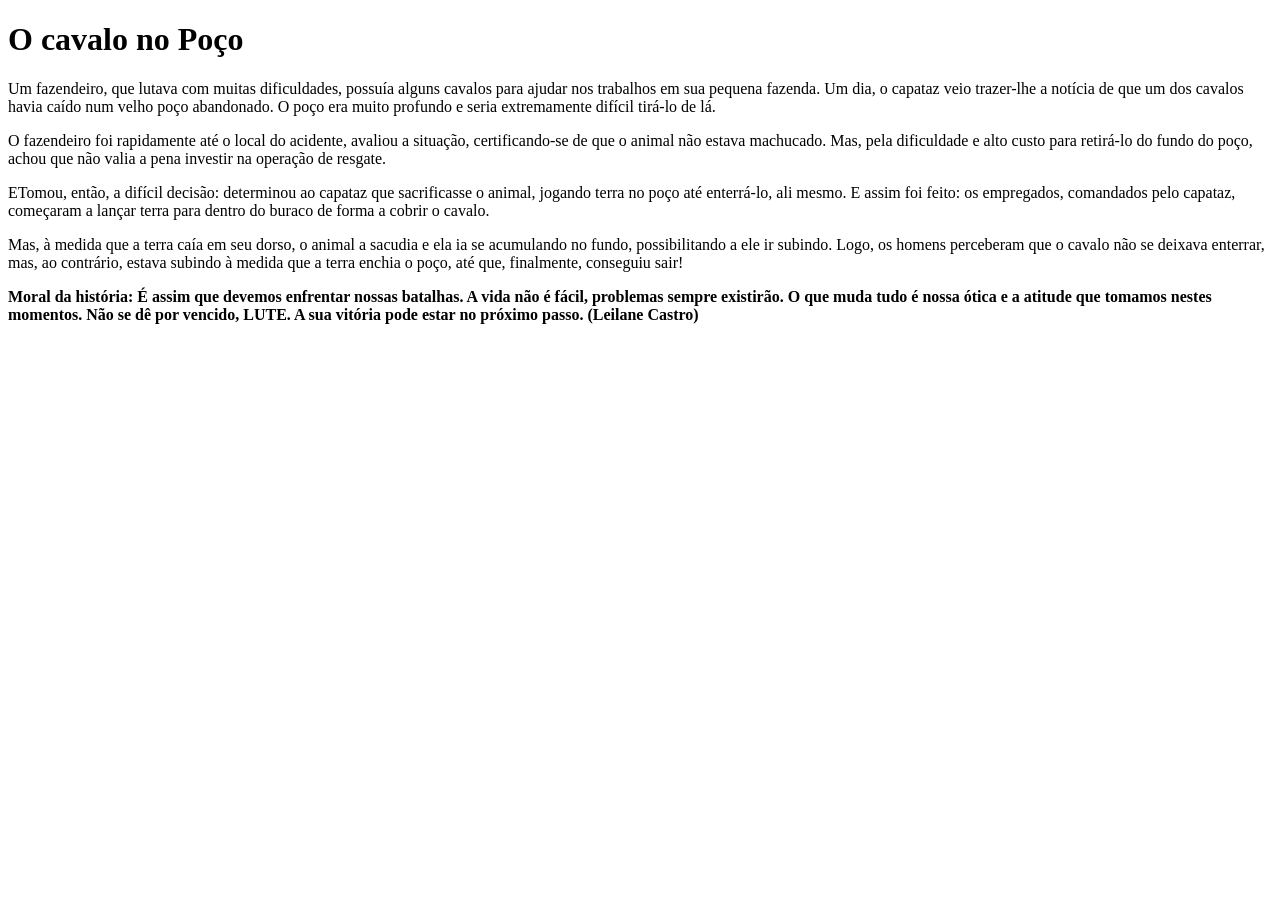
==== cavalonopoco.html @ bfee2258 "finalizado" ====
<!DOCTYPE html>
<html lang="pt-BR">
<head>
    <meta charset="UTF-8">
    <meta name="viewport" content="width=device-width, initial-scale=1.0">
    <title>O Cavalo No Poço</title>
</head>
<body>
    <h1>O cavalo no Poço</h1>
    <p>Um fazendeiro, que lutava com muitas dificuldades, possuía alguns cavalos para ajudar nos trabalhos em sua pequena fazenda. Um dia, o capataz veio trazer-lhe a notícia de que um dos cavalos havia caído num velho poço abandonado. O poço era muito profundo e seria extremamente difícil tirá-lo de lá.</p>
    <p>O fazendeiro foi rapidamente até o local do acidente, avaliou a situação, certificando-se de que o animal não estava machucado. Mas, pela dificuldade e alto custo para retirá-lo do fundo do poço, achou que não valia a pena investir na operação de resgate.</p>
    <p>ETomou, então, a difícil decisão: determinou ao capataz que sacrificasse o animal, jogando terra no poço até enterrá-lo, ali mesmo. E assim foi feito: os empregados, comandados pelo capataz, começaram a lançar terra para dentro do buraco de forma a cobrir o cavalo.</p>
    <p>Mas, à medida que a terra caía em seu dorso, o animal a sacudia e ela ia se acumulando no fundo, possibilitando a ele ir subindo. Logo, os homens perceberam que o cavalo não se deixava enterrar, mas, ao contrário, estava subindo à medida que a terra enchia o poço, até que, finalmente, conseguiu sair!</p>
    <p><b>Moral da história: É assim que devemos enfrentar nossas batalhas. A vida não é fácil, problemas sempre existirão. O que muda tudo é nossa ótica e a atitude que tomamos nestes momentos. Não se dê por vencido, LUTE. A sua vitória pode estar no próximo passo. (Leilane Castro)</b></p>
</body>
</html>
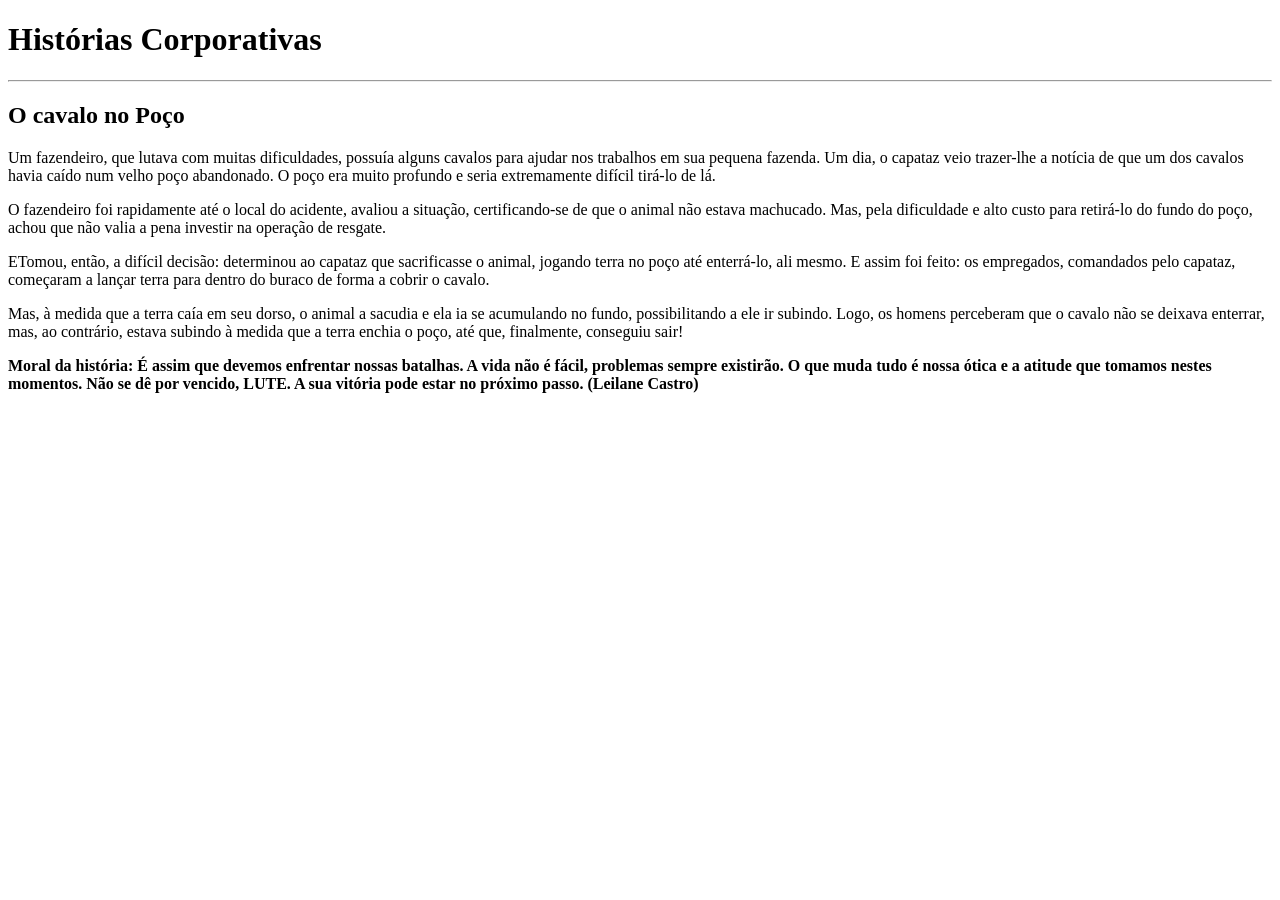
==== commit ee5f3793: "histórias corporativas" ====
--- a/cavalonopoco.html
+++ b/cavalonopoco.html
@@ -6,7 +6,9 @@
     <title>O Cavalo No Poço</title>
 </head>
 <body>
-    <h1>O cavalo no Poço</h1>
+    <h1>Histórias Corporativas</h1>
+    <hr>
+    <h2>O cavalo no Poço</h2>
     <p>Um fazendeiro, que lutava com muitas dificuldades, possuía alguns cavalos para ajudar nos trabalhos em sua pequena fazenda. Um dia, o capataz veio trazer-lhe a notícia de que um dos cavalos havia caído num velho poço abandonado. O poço era muito profundo e seria extremamente difícil tirá-lo de lá.</p>
     <p>O fazendeiro foi rapidamente até o local do acidente, avaliou a situação, certificando-se de que o animal não estava machucado. Mas, pela dificuldade e alto custo para retirá-lo do fundo do poço, achou que não valia a pena investir na operação de resgate.</p>
     <p>ETomou, então, a difícil decisão: determinou ao capataz que sacrificasse o animal, jogando terra no poço até enterrá-lo, ali mesmo. E assim foi feito: os empregados, comandados pelo capataz, começaram a lançar terra para dentro do buraco de forma a cobrir o cavalo.</p>
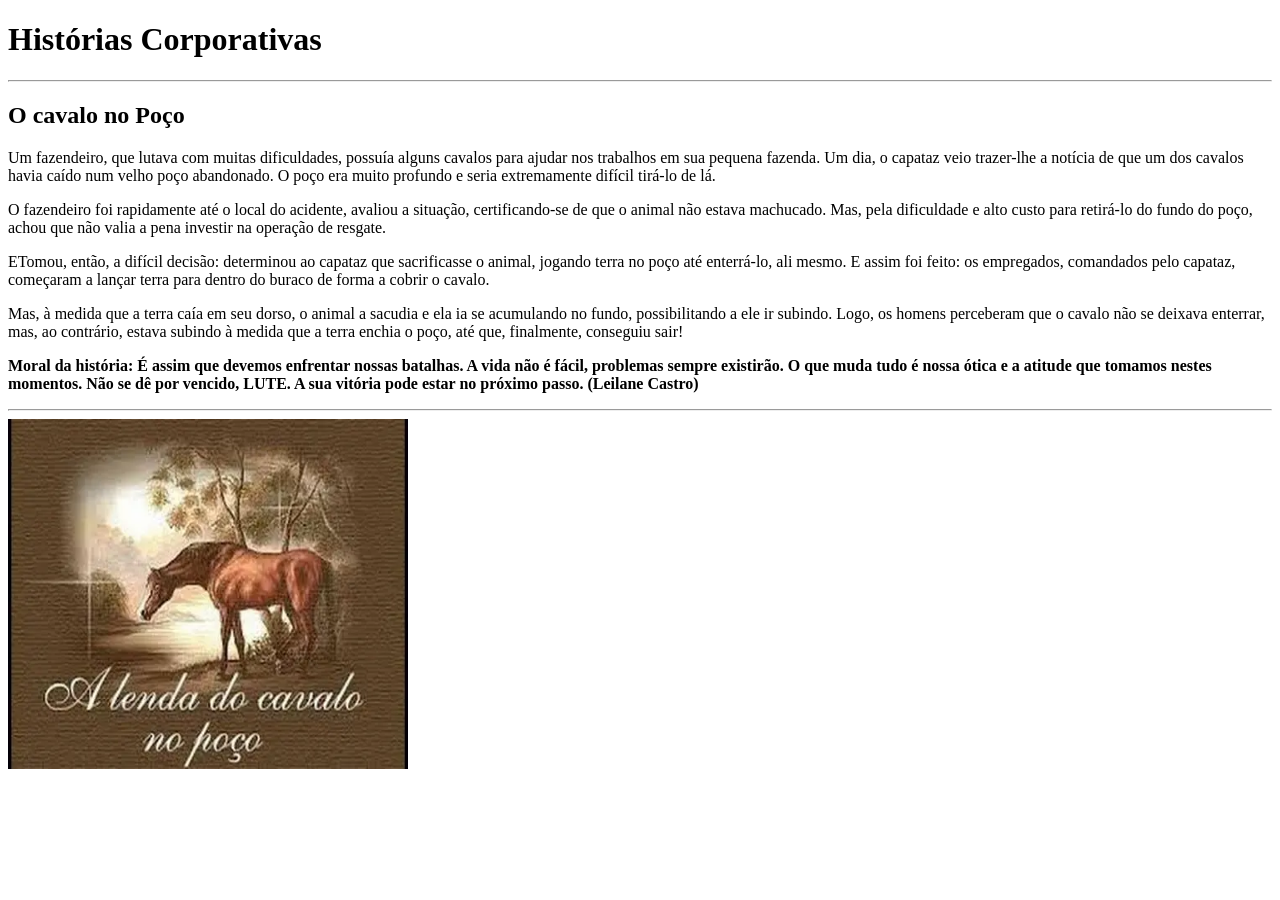
==== commit 1aa3b74e: "31/03" ====
--- a/cavalonopoco.html
+++ b/cavalonopoco.html
@@ -14,5 +14,7 @@
     <p>ETomou, então, a difícil decisão: determinou ao capataz que sacrificasse o animal, jogando terra no poço até enterrá-lo, ali mesmo. E assim foi feito: os empregados, comandados pelo capataz, começaram a lançar terra para dentro do buraco de forma a cobrir o cavalo.</p>
     <p>Mas, à medida que a terra caía em seu dorso, o animal a sacudia e ela ia se acumulando no fundo, possibilitando a ele ir subindo. Logo, os homens perceberam que o cavalo não se deixava enterrar, mas, ao contrário, estava subindo à medida que a terra enchia o poço, até que, finalmente, conseguiu sair!</p>
     <p><b>Moral da história: É assim que devemos enfrentar nossas batalhas. A vida não é fácil, problemas sempre existirão. O que muda tudo é nossa ótica e a atitude que tomamos nestes momentos. Não se dê por vencido, LUTE. A sua vitória pode estar no próximo passo. (Leilane Castro)</b></p>
+    <hr>
+    <img src="cavalo.png" alt="Foto do Office Boy" width="400" height="350">
 </body>
 </html>
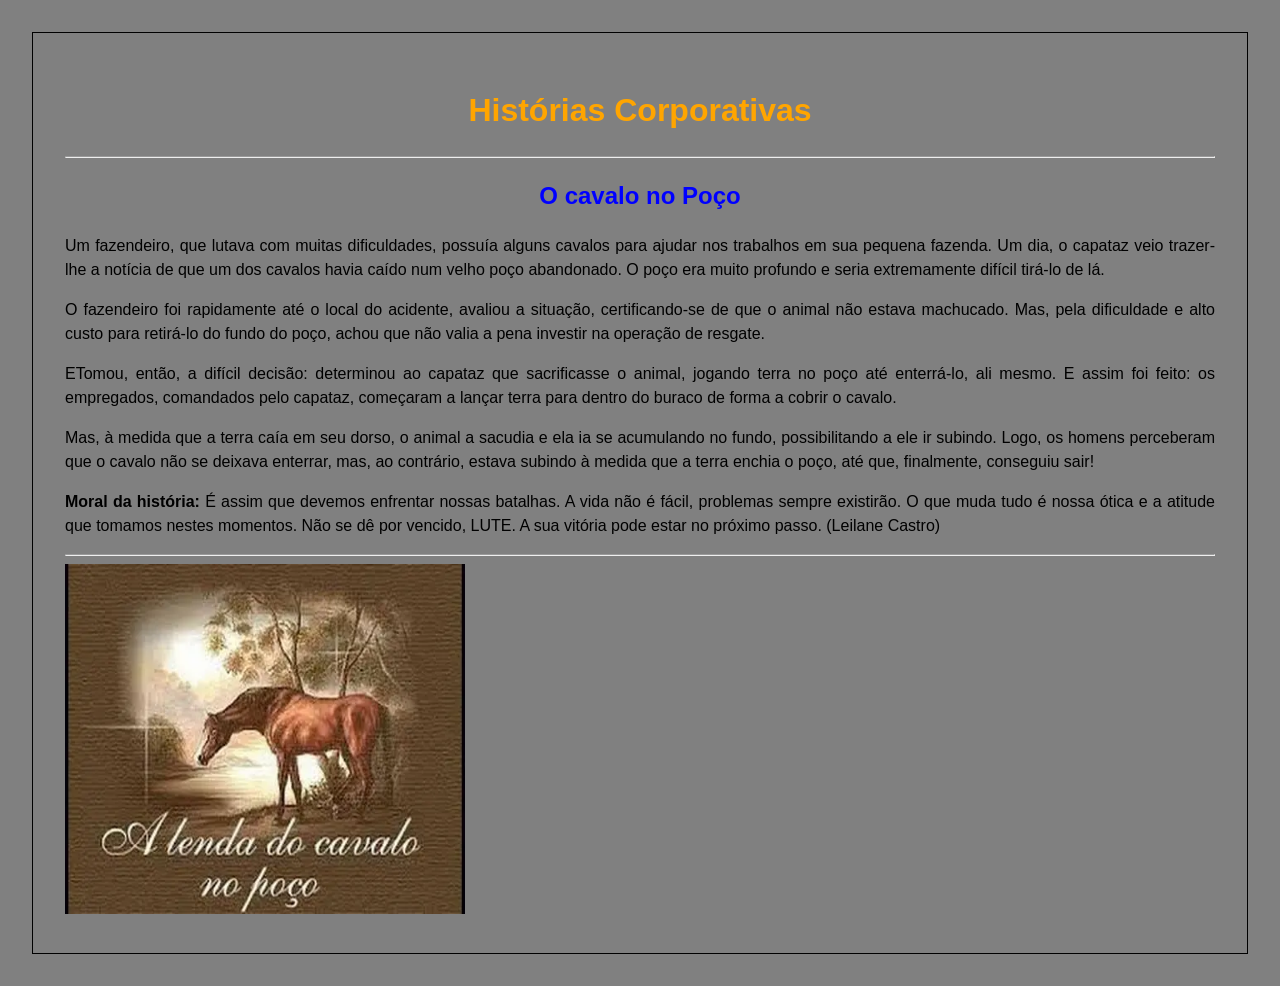
==== commit 003fe1f9: "13/04" ====
--- a/cavalonopoco.html
+++ b/cavalonopoco.html
@@ -4,6 +4,7 @@
     <meta charset="UTF-8">
     <meta name="viewport" content="width=device-width, initial-scale=1.0">
     <title>O Cavalo No Poço</title>
+    <link rel="stylesheet" href="style.css">
 </head>
 <body>
     <h1>Histórias Corporativas</h1>
@@ -13,8 +14,8 @@
     <p>O fazendeiro foi rapidamente até o local do acidente, avaliou a situação, certificando-se de que o animal não estava machucado. Mas, pela dificuldade e alto custo para retirá-lo do fundo do poço, achou que não valia a pena investir na operação de resgate.</p>
     <p>ETomou, então, a difícil decisão: determinou ao capataz que sacrificasse o animal, jogando terra no poço até enterrá-lo, ali mesmo. E assim foi feito: os empregados, comandados pelo capataz, começaram a lançar terra para dentro do buraco de forma a cobrir o cavalo.</p>
     <p>Mas, à medida que a terra caía em seu dorso, o animal a sacudia e ela ia se acumulando no fundo, possibilitando a ele ir subindo. Logo, os homens perceberam que o cavalo não se deixava enterrar, mas, ao contrário, estava subindo à medida que a terra enchia o poço, até que, finalmente, conseguiu sair!</p>
-    <p><b>Moral da história: É assim que devemos enfrentar nossas batalhas. A vida não é fácil, problemas sempre existirão. O que muda tudo é nossa ótica e a atitude que tomamos nestes momentos. Não se dê por vencido, LUTE. A sua vitória pode estar no próximo passo. (Leilane Castro)</b></p>
+    <p><b>Moral da história:</b> É assim que devemos enfrentar nossas batalhas. A vida não é fácil, problemas sempre existirão. O que muda tudo é nossa ótica e a atitude que tomamos nestes momentos. Não se dê por vencido, LUTE. A sua vitória pode estar no próximo passo. (Leilane Castro)</p>
     <hr>
-    <img src="cavalo.png" alt="Foto do Office Boy" width="400" height="350">
+    <img src="cavalo.png" alt="Foto do Cavalo no Poço" width="400" height="350">
 </body>
 </html>
--- a/style.css
+++ b/style.css
@@ -0,0 +1,19 @@
+body{
+    background-color: gray;
+    line-height: 1.5;
+    font-family: sans-serif;
+    text-align: justify;
+    margin: 2em;
+    padding: 2em;
+    border: solid 1px;
+}
+
+h1{
+    text-align: center;
+    color: orange;
+}
+
+h2{
+    text-align:center;
+    color: blue;
+}
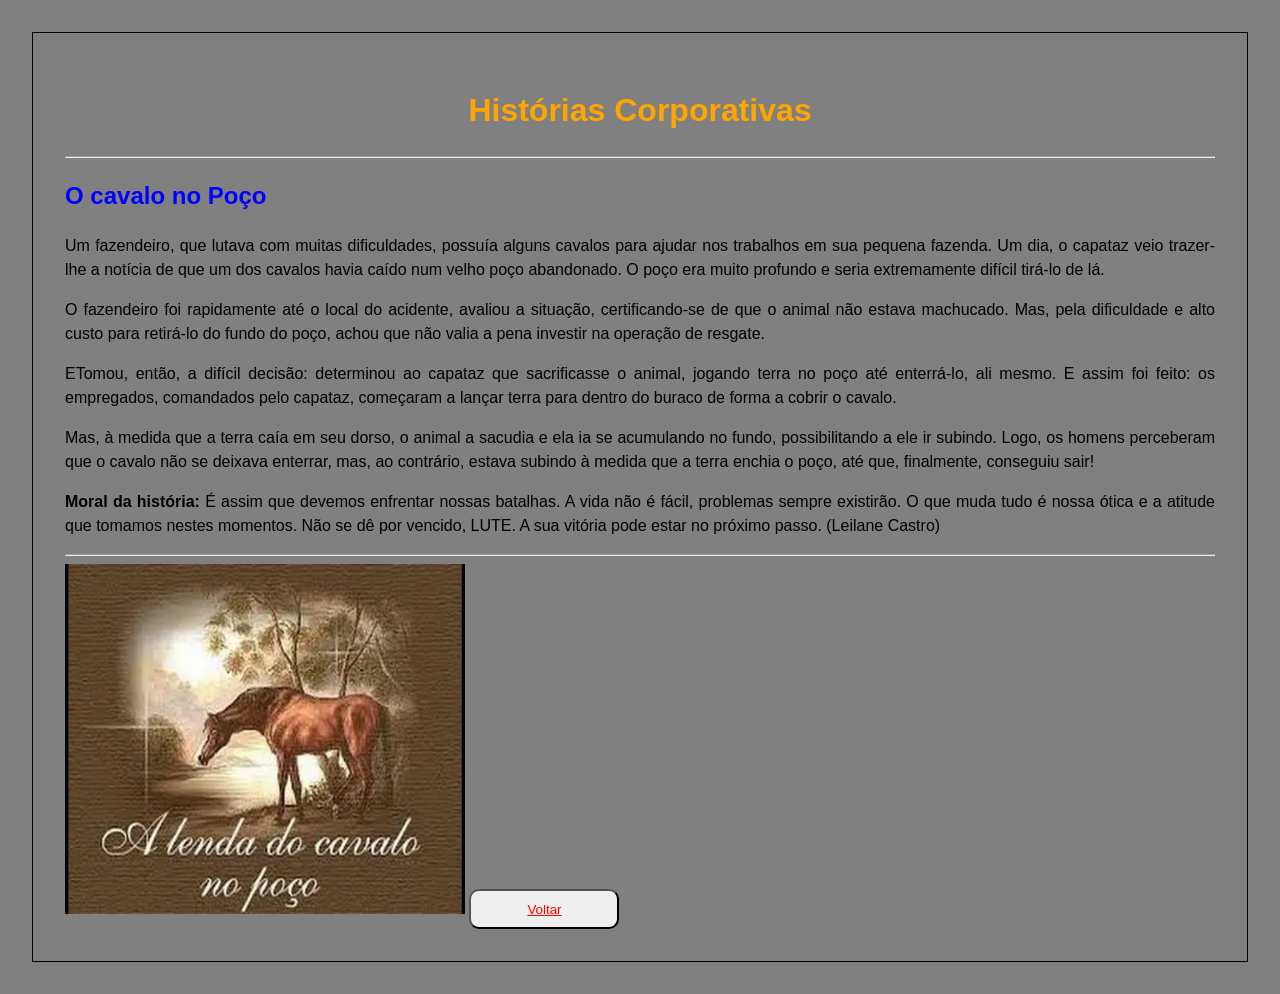
==== commit 2c5ebbe9: "14/04" ====
--- a/cavalonopoco.html
+++ b/cavalonopoco.html
@@ -1,21 +1,35 @@
 <!DOCTYPE html>
 <html lang="pt-BR">
+
 <head>
     <meta charset="UTF-8">
     <meta name="viewport" content="width=device-width, initial-scale=1.0">
     <title>O Cavalo No Poço</title>
     <link rel="stylesheet" href="style.css">
 </head>
+
 <body>
     <h1>Histórias Corporativas</h1>
     <hr>
     <h2>O cavalo no Poço</h2>
-    <p>Um fazendeiro, que lutava com muitas dificuldades, possuía alguns cavalos para ajudar nos trabalhos em sua pequena fazenda. Um dia, o capataz veio trazer-lhe a notícia de que um dos cavalos havia caído num velho poço abandonado. O poço era muito profundo e seria extremamente difícil tirá-lo de lá.</p>
-    <p>O fazendeiro foi rapidamente até o local do acidente, avaliou a situação, certificando-se de que o animal não estava machucado. Mas, pela dificuldade e alto custo para retirá-lo do fundo do poço, achou que não valia a pena investir na operação de resgate.</p>
-    <p>ETomou, então, a difícil decisão: determinou ao capataz que sacrificasse o animal, jogando terra no poço até enterrá-lo, ali mesmo. E assim foi feito: os empregados, comandados pelo capataz, começaram a lançar terra para dentro do buraco de forma a cobrir o cavalo.</p>
-    <p>Mas, à medida que a terra caía em seu dorso, o animal a sacudia e ela ia se acumulando no fundo, possibilitando a ele ir subindo. Logo, os homens perceberam que o cavalo não se deixava enterrar, mas, ao contrário, estava subindo à medida que a terra enchia o poço, até que, finalmente, conseguiu sair!</p>
-    <p><b>Moral da história:</b> É assim que devemos enfrentar nossas batalhas. A vida não é fácil, problemas sempre existirão. O que muda tudo é nossa ótica e a atitude que tomamos nestes momentos. Não se dê por vencido, LUTE. A sua vitória pode estar no próximo passo. (Leilane Castro)</p>
+    <p>Um fazendeiro, que lutava com muitas dificuldades, possuía alguns cavalos para ajudar nos trabalhos em sua
+        pequena fazenda. Um dia, o capataz veio trazer-lhe a notícia de que um dos cavalos havia caído num velho poço
+        abandonado. O poço era muito profundo e seria extremamente difícil tirá-lo de lá.</p>
+    <p>O fazendeiro foi rapidamente até o local do acidente, avaliou a situação, certificando-se de que o animal não
+        estava machucado. Mas, pela dificuldade e alto custo para retirá-lo do fundo do poço, achou que não valia a pena
+        investir na operação de resgate.</p>
+    <p>ETomou, então, a difícil decisão: determinou ao capataz que sacrificasse o animal, jogando terra no poço até
+        enterrá-lo, ali mesmo. E assim foi feito: os empregados, comandados pelo capataz, começaram a lançar terra para
+        dentro do buraco de forma a cobrir o cavalo.</p>
+    <p>Mas, à medida que a terra caía em seu dorso, o animal a sacudia e ela ia se acumulando no fundo, possibilitando a
+        ele ir subindo. Logo, os homens perceberam que o cavalo não se deixava enterrar, mas, ao contrário, estava
+        subindo à medida que a terra enchia o poço, até que, finalmente, conseguiu sair!</p>
+    <p><b>Moral da história:</b> É assim que devemos enfrentar nossas batalhas. A vida não é fácil, problemas sempre
+        existirão. O que muda tudo é nossa ótica e a atitude que tomamos nestes momentos. Não se dê por vencido, LUTE. A
+        sua vitória pode estar no próximo passo. (Leilane Castro)</p>
     <hr>
     <img src="cavalo.png" alt="Foto do Cavalo no Poço" width="400" height="350">
+    <button> <a href="index.html"> Voltar </a> </button>
 </body>
+
 </html>
--- a/style.css
+++ b/style.css
@@ -14,6 +14,17 @@
 }
 
 h2{
-    text-align:center;
+    text-align:left;
     color: blue;
 }
+
+button{
+    width: 150px;
+    height: 40px;
+    border-radius: 10px;
+}
+
+button a{
+    font-family: Verdana, Geneva, Tahoma, sans-serif;
+    color: red;
+}
